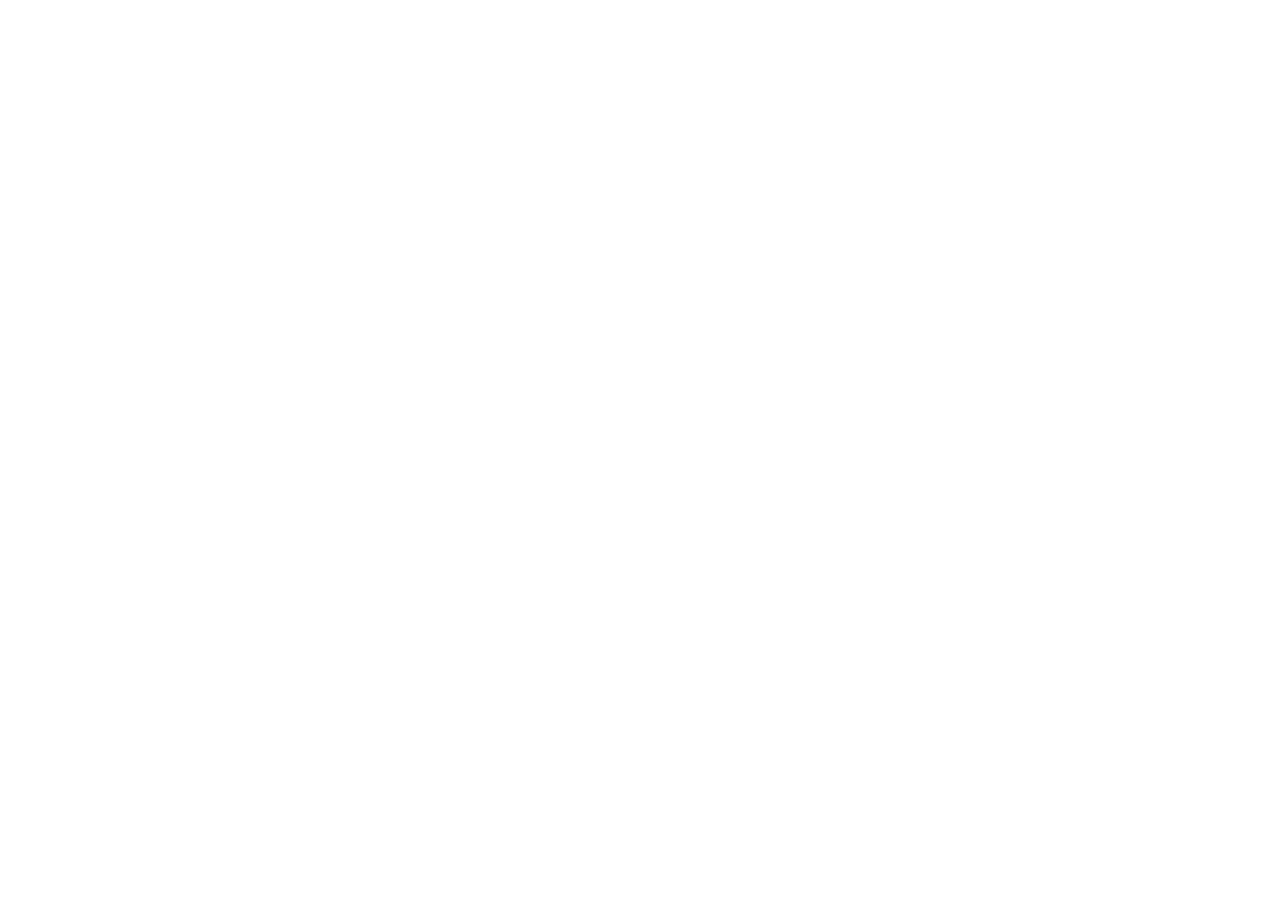
==== index.html @ e36d75de "portfolio" ====
<!DOCTYPE html>
<html lang="en">
<head>
    <meta charset="UTF-8">
    <meta name="viewport" content="width=device-width, initial-scale=1.0">
    <title>Portfolio (votre nom complet)</title>
</head>
<body>
    
</body>
</html>
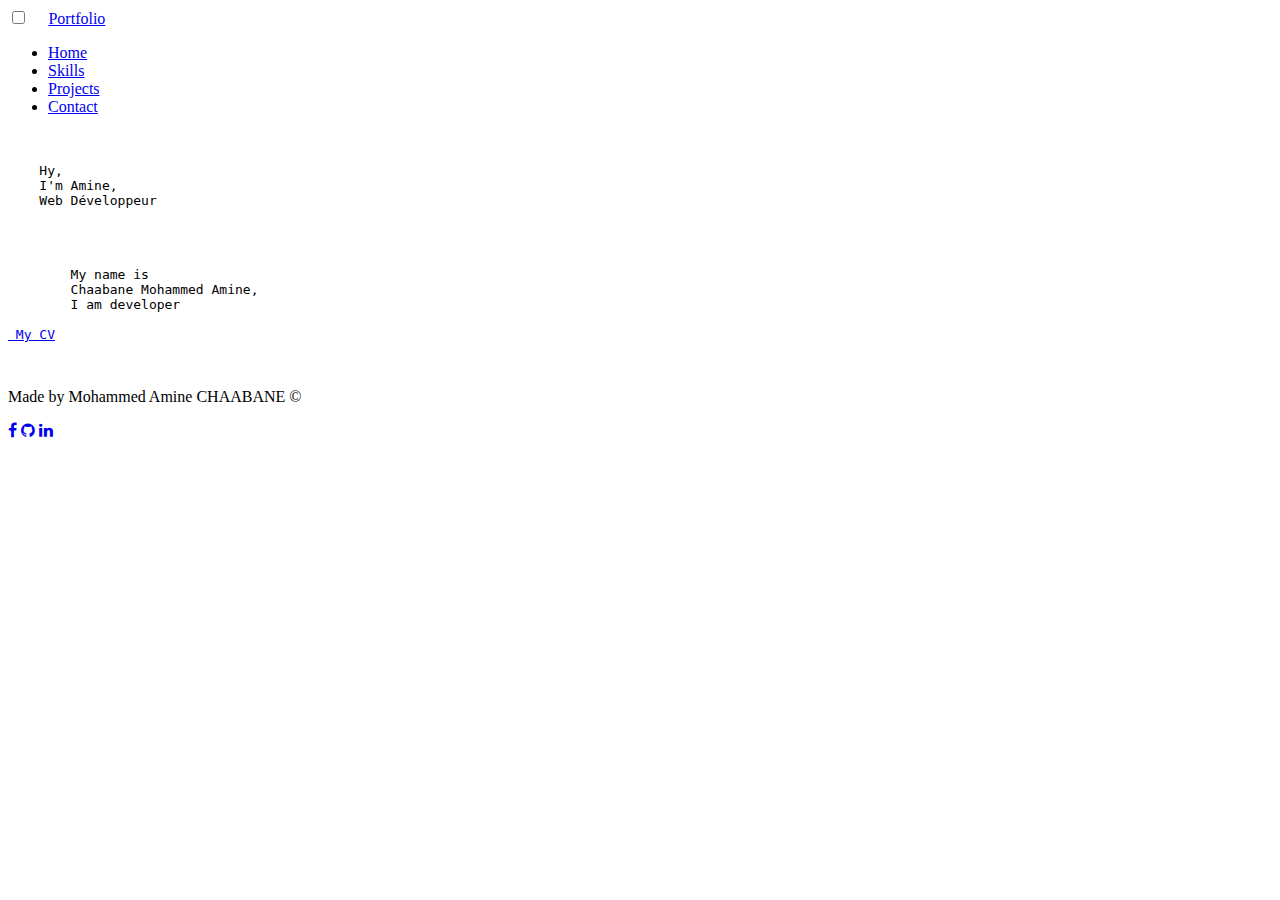
==== commit b6668826: "Add files via upload" ====
--- a/index.html
+++ b/index.html
@@ -1,11 +1,80 @@
-<!DOCTYPE html>
-<html lang="en">
-<head>
-    <meta charset="UTF-8">
-    <meta name="viewport" content="width=device-width, initial-scale=1.0">
-    <title>Portfolio (votre nom complet)</title>
-</head>
-<body>
-    
-</body>
+<!DOCTYPE html>
+<html lang="en">
+<head>
+    <link rel="stylesheet" href="styles/styleIndex.css">
+    
+    <meta charset="UTF-8">
+    <meta name="viewport" content="width=device-width, initial-scale=1.0">
+        <script src="https://kit.fontawesome.com/a076d05399.js"></script>
+        <link rel="stylesheet" href="https://cdnjs.cloudflare.com/ajax/libs/font-awesome/4.7.0/css/font-awesome.min.css">
+    <title>Portfolio (votre nom complet)</title>
+</head>
+
+    <body>
+
+        <!-- Partie navbar dans l'entete -->
+      <nav>
+      <input type="checkbox" id="check">
+      <label for="check" class="checkbtn">
+        <i class="fas fa-bars"></i>
+      </label>
+      <label class="logo"><a href="index.html" type="button" class="btn">Portfol<span>io</span></a></label>
+      <ul>
+        <li><a class="active" href="index.html">Home</a></li>
+        <li><a href="skills.html">Skills</a></li>
+        <li><a  href="projects.html">Projects</a></li>
+        <li><a href="contact.html">Contact</a></li>
+      </ul>
+    </nav>
+    <!-- Fin partie navbar -->
+
+
+
+
+
+    <div class="container">
+        <img class="flotter" src="img/bgHome.jpg" alt="">
+    <pre id="l">
+    Hy,
+    I'm Amine,
+    Web Développeur
+    </pre>
+     <img class="bgBack" src="img/bgHome.jpg" alt="">
+    <pre id="r">
+        My name is 
+        Chaabane Mohammed Amine,
+        I am developer
+        <div id="btn1"><a type="button" href="https://chaabanemohammedamine.github.io/my-resume/"> My CV</a></div>
+    </pre>
+
+    <div class="clear"></div>
+
+    
+</div> 
+
+<!-- debut footer -->
+
+  <footer class="footer-distributed">
+
+      <div class="footer-left">
+        
+  <p class="footer-company-name"> Made by Mohammed Amine CHAABANE &#169;</p>
+
+      
+      </div>
+
+  
+      <div class="footer-right">
+        
+        <div class="footer-icons">
+          <a href="https://www.facebook.com/"><i class="fa fa-facebook"></i></a>
+          <a href="https://github.com/Chaabanemohammedamine"><i class="fa fa-github"></i></a>
+          <a href="https://www.linkedin.com/in/mohammed-amine-chaabane-7b2054203/"><i class="fa fa-linkedin"></i></a>
+        </div>
+      </div>
+    </footer>
+</body>
+
+
+  <!-- fin footer -->
 </html>